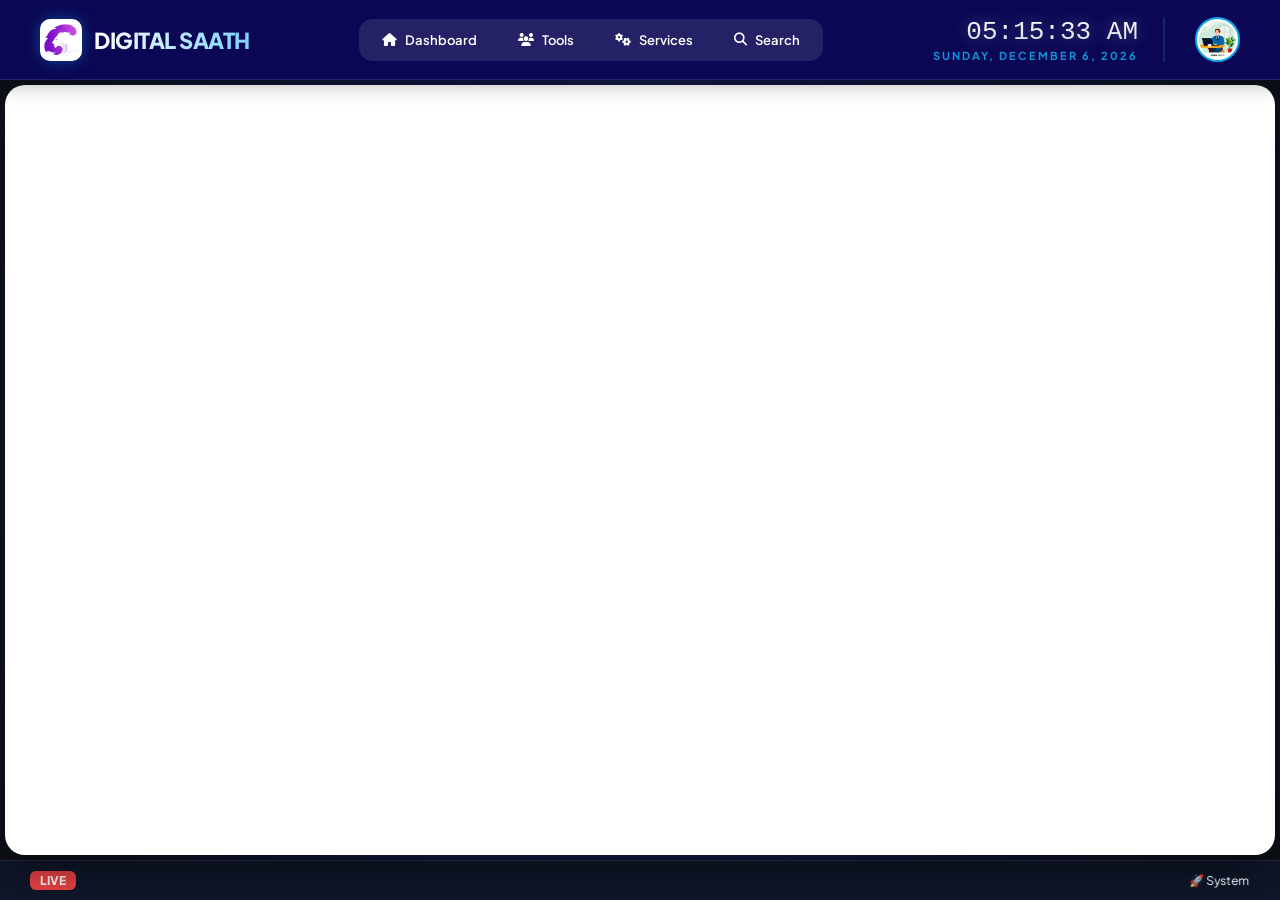
==== index.html @ 0b8f9e26 "Update index.html" ====
<!DOCTYPE html>
<html lang="en">
<head>
    <meta charset="UTF-8">
    <meta name="viewport" content="width=device-width, initial-scale=1.0">
    <title>Student Details</title>
    <link rel="icon" type="image/x-icon" href="inter net icon.png">
    <link href="https://fonts.googleapis.com/css2?family=Plus+Jakarta+Sans:wght@400;500;600;700;800&display=swap" rel="stylesheet">
    <link rel="stylesheet" href="https://cdnjs.cloudflare.com/ajax/libs/font-awesome/6.4.0/css/all.min.css">
    
    <style>
        :root {
            --p-blue: #0f172a;
            --accent: #0ea5e9;
            --glow: rgba(14, 165, 233, 0.4);
            --text-main: #f8fafc;
            --text-dim: #94a3b8;
            --glass-header: rgba(10, 5, 80, 0.9);
        }

        * { margin: 0; padding: 0; box-sizing: border-box; }

        body {
            font-family: 'Plus Jakarta Sans', sans-serif;
            background-color: #1a237e; 
            height: 100vh;
            display: flex;
            flex-direction: column;
            overflow: hidden;
            color: var(--text-main);
        }

        header {
            background: var(--glass-header);
            backdrop-filter: blur(15px);
            height: 80px;
            padding: 0 40px;
            display: flex;
            align-items: center;
            justify-content: space-between;
            border-bottom: 1px solid rgba(255, 255, 255, 0.1);
            z-index: 1000;
            box-shadow: 0 4px 20px rgba(0,0,0,0.3);
        }

        .brand { display: flex; align-items: center; gap: 12px; }

        .premium-logo {
            width: 42px;
            height: 42px;
            background: linear-gradient(135deg, var(--accent), #2563eb);
            border-radius: 12px;
            display: flex;
            align-items: center;
            justify-content: center;
            box-shadow: 0 0 15px var(--glow);
        }

        .brand-text {
            font-size: 22px;
            font-weight: 800;
            letter-spacing: -0.5px;
            background: linear-gradient(to right, #fff, #7dd3fc);
            -webkit-background-clip: text;
            -webkit-text-fill-color: transparent;
        }

        nav { 
            display: flex; 
            gap: 5px; 
            background: rgba(255, 255, 255, 0.1);
            padding: 5px;
            border-radius: 14px;
        }

        .nav-link {
            color: #ffffff;
            text-decoration: none;
            font-size: 13px;
            font-weight: 600;
            padding: 8px 18px;
            border-radius: 10px;
            transition: all 0.3s cubic-bezier(0.4, 0, 0.2, 1);
            display: flex;
            align-items: center;
            gap: 8px;
        }

        .nav-link:hover {
            background: white;
            color: #e607c8;
            box-shadow: 0 0 15px red;
            transform: translateY(-1px);
        }

        .nav-link.active {
            .nav-link.active {
    /* Premium Gradient Blue */
    background: linear-gradient(135deg, #00d2ff 0%, #3a7bd5 100%); 
    color: white !important;
    font-weight: 700;
    /* Soft Neon Glow */
    box-shadow: 0 4px 15px rgba(58, 123, 213, 0.4); 
    border: 1px solid rgba(255, 255, 255, 0.2);
}
        }

        .loader {
            position: absolute;
            top: 50%;
            left: 50%;
            transform: translate(-50%, -50%);
            color: #c46812;
            z-index: 1;
        }

        .header-right { display: flex; align-items: center; gap: 20px; }
        /* Container ko thoda clean aur spaced banayein */
.clock-container {
    text-align: right;
    padding-right: 25px;
    border-right: 2px solid rgba(14, 165, 233, 0.2); /* Soft Border */
    margin-right: 10px;
}

/* Clock styling - Bold aur Glowing */
#clock {
    background: linear-gradient(to bottom, #fff 0%, #cbd5e1 100%);
    -webkit-background-clip: text;
    -webkit-text-fill-color: transparent;
    font-family: 'Courier New', monospace; /* Digital look ke liye */
    font-size: 26px;
    filter: drop-shadow(0 0 8px rgba(255,255,255,0.3));
}

/* Date styling - Subtle aur Elegant */
#date {
    font-size: 11px;
    text-transform: uppercase;
    color: #0ea5e9; /* Sky Blue accent */
    font-weight: 700;
    letter-spacing: 2px;
    margin-top: 2px;
    display: block;
    opacity: 0.9;
}

        .avatar {
            width: 45px;
            height: 45px;
            border-radius: 50%;
            border: 2px solid var(--accent);
            padding: 2px;
            background: #fff;
        }

        .main-view {
            flex-grow: 1;
            padding: 5px;
            background: radial-gradient(circle at center, #1a237e 0%, #0d1117 100%);
        }

        .app-canvas {
            width: 100%;
            height: 100%;
            background: #ffffff;
            border-radius: 20px;
            overflow: hidden;
            position: relative;
            box-shadow: 0 20px 40px rgba(0,0,0,0.4);
            border: 1px solid rgba(255,255,255,0.1);
        }

        iframe {
            width: 100%;
            height: 100%;
            border: none;
            display: block;
            position: relative;
            z-index: 2;
        }

        .marquee-footer {
            background: #0f172a;
            height: 40px;
            display: flex;
            align-items: center;
            padding: 0 30px;
            font-size: 12px;
            border-top: 1px solid rgba(255,255,255,0.1);
        }

        .badge {
            background: #ef4444;
            color: white;
            padding: 2px 10px;
            border-radius: 6px;
            font-weight: 800;
            margin-right: 15px;
        }
    </style>
</head>
<body>

    <header>
        <div class="brand">
            <div class="premium-logo">
    <img src="Studio_Photo_31.8KB.png" 
         alt="Logo" 
         style="width: 100%; height: 100%; object-fit: contain; border-radius: 10px;">
</div>
            <span class="brand-text">DIGITAL SAATH</span>
        </div>

        <nav id="top-nav">
            <a href="#" class="nav-link active" onclick="setActive(this)"><i class="fa-solid fa-house"></i> Dashboard</a>
            <a href="photo.html" class="nav-link" onclick="setActive(this)"><i class="fa-solid fa-users"></i> Tools</a>
            <a href="#" class="nav-link" onclick="setActive(this)"><i class="fa-solid fa-gears"></i> Services</a>
            <a href="#" class="nav-link" onclick="setActive(this)"><i class="fa-solid fa-search"></i> Search</a>
        </nav>

        <div class="header-right">
            <div class="clock-container">
                <span id="clock">00:00:00 AM</span>
                <span id="date">-- -- ----</span>
            </div>
            <img src="Studio_Photo_113.0KB.png" class="avatar" alt="Admin">
        </div>
    </header>

    <main class="main-view">
        <div class="app-canvas">
            <div class="loader" id="main-loader">
                <i class="fa-solid fa-circle-notch fa-spin fa-3x"></i>
            </div>

            <iframe 
                src="https://script.google.com/macros/s/AKfycbx6YHJL6khiRjCv-KUsvOyw7RhgXpk-8hIzNs3aLLE8YgHrUOWZkH7Qsf-ZJFnTPZA2/exec"
                onload="hideLoader()">
            </iframe>
        </div>
    </main>

    <footer class="marquee-footer">
        <span class="badge">LIVE</span>
        <marquee scrollamount="5">🚀 System Optimization Complete | 🛡️ Secure Encrypted Tunnel Active | 📞 Support 24/7 Available</marquee>
    </footer>

    <script>
        // Loader ko chhupane ka function
        function hideLoader() {
            document.getElementById('main-loader').style.display = 'none';
        }

        function updateDisplay() {
            const now = new Date();
            document.getElementById('clock').textContent = now.toLocaleTimeString('en-US', { 
                hour: '2-digit', minute: '2-digit', second: '2-digit', hour12: true 
            });
            const options = { weekday: 'long', day: 'numeric', month: 'long', year: 'numeric' };
            document.getElementById('date').textContent = now.toLocaleDateString('en-US', options);
        }
        setInterval(updateDisplay, 1000);
        updateDisplay();

        function setActive(element) {
            document.querySelectorAll('.nav-link').forEach(link => link.classList.remove('active'));
            element.classList.add('active');
        }
    </script>
</body>
</html>
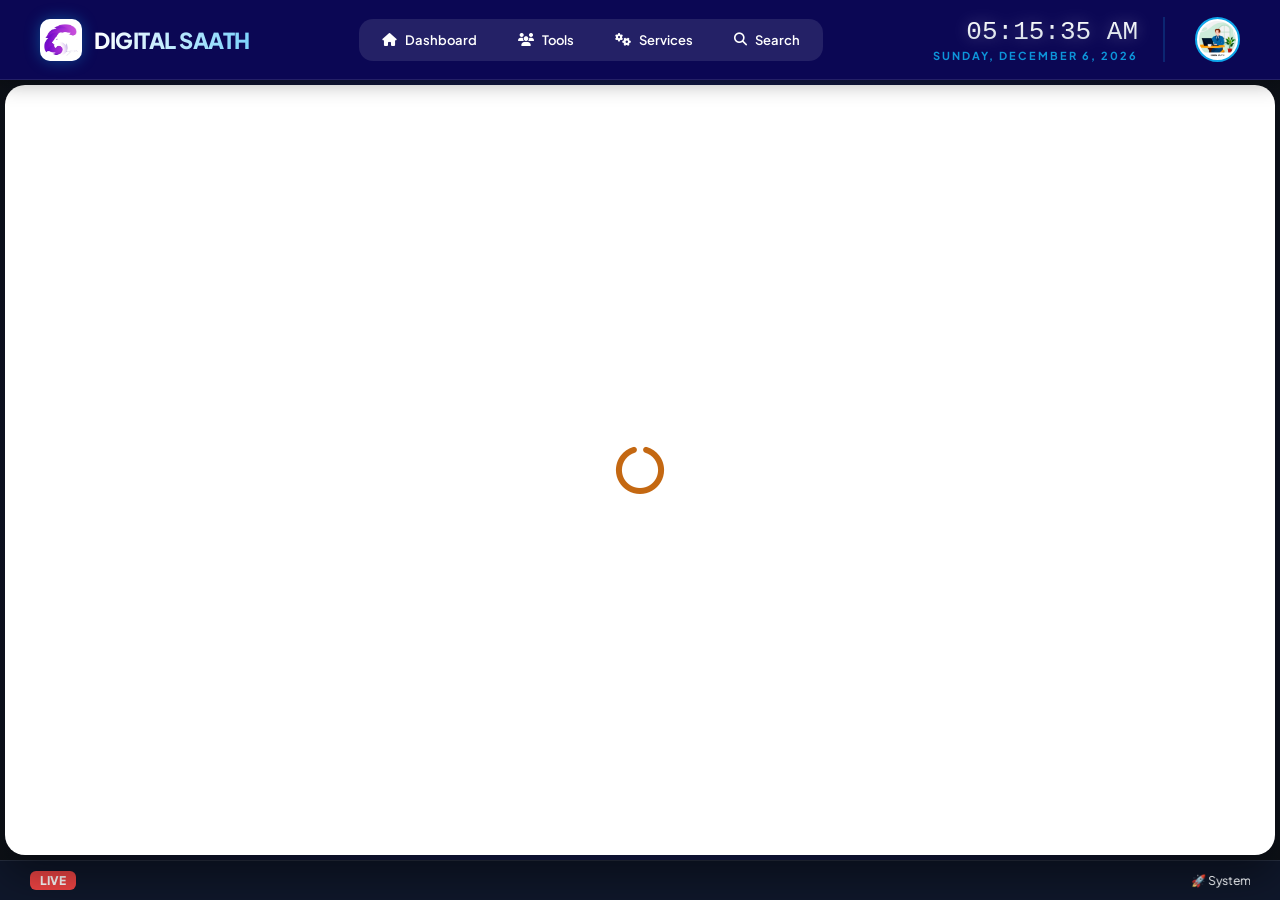
==== commit 357a52dc: "Update index.html" ====
--- a/index.html
+++ b/index.html
@@ -214,7 +214,7 @@
 
         <nav id="top-nav">
             <a href="#" class="nav-link active" onclick="setActive(this)"><i class="fa-solid fa-house"></i> Dashboard</a>
-            <a href="photo.html" class="nav-link" onclick="setActive(this)"><i class="fa-solid fa-users"></i> Tools</a>
+            <a href="photo.html" target="_blank" class="nav-link" onclick="setActive(this)"><i class="fa-solid fa-users"></i> Tools</a>
             <a href="#" class="nav-link" onclick="setActive(this)"><i class="fa-solid fa-gears"></i> Services</a>
             <a href="#" class="nav-link" onclick="setActive(this)"><i class="fa-solid fa-search"></i> Search</a>
         </nav>
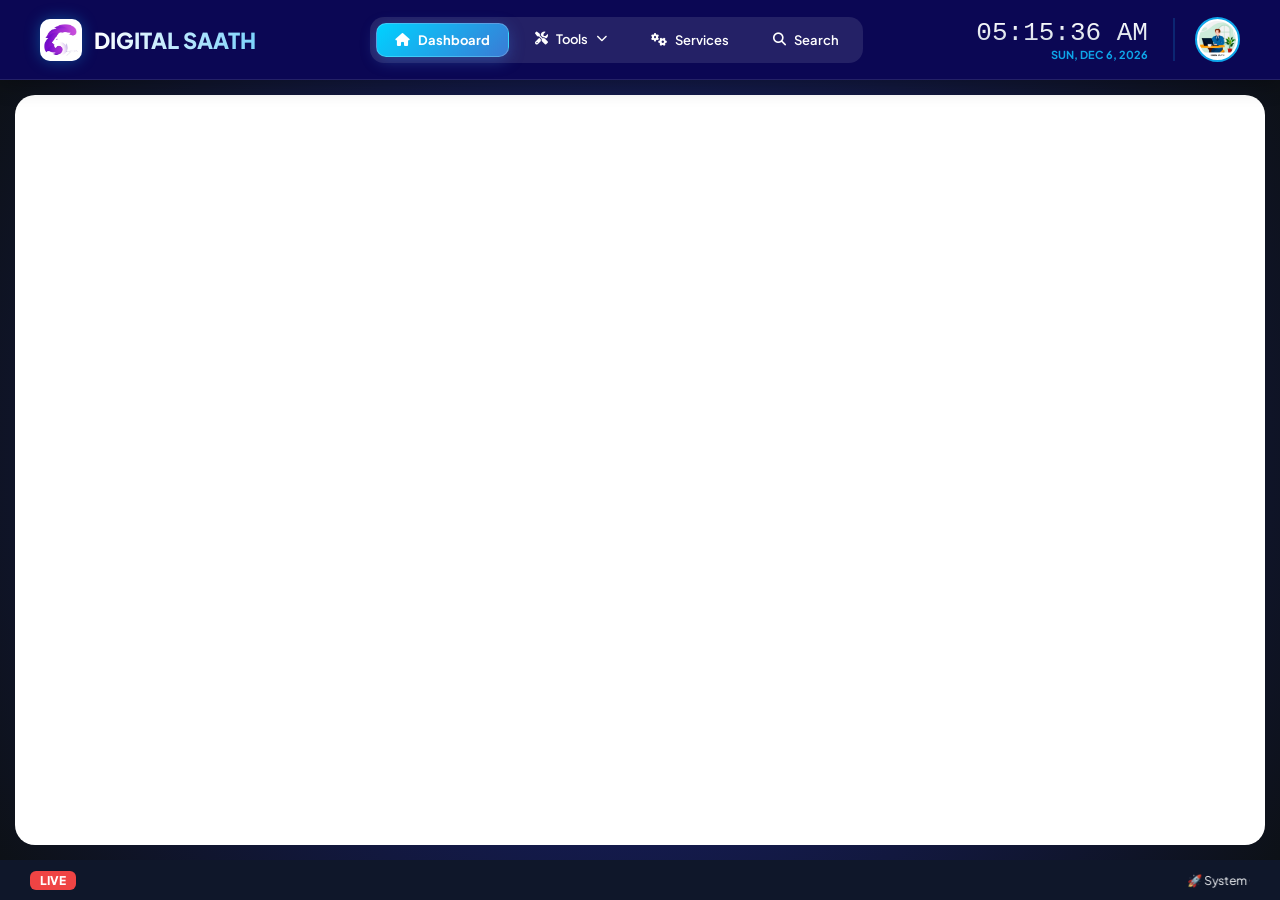
==== commit d7c4b993: "Update header navigation and dropdown styles Refactor header navigation and improve dropdown functio" ====
--- a/index.html
+++ b/index.html
@@ -43,23 +43,18 @@
             box-shadow: 0 4px 20px rgba(0,0,0,0.3);
         }
 
-        .brand { display: flex; align-items: center; gap: 12px; }
+        .brand { display: flex; align-items: center; gap: 12px; flex-shrink: 0; }
 
         .premium-logo {
-            width: 42px;
-            height: 42px;
+            width: 42px; height: 42px;
             background: linear-gradient(135deg, var(--accent), #2563eb);
             border-radius: 12px;
-            display: flex;
-            align-items: center;
-            justify-content: center;
+            display: flex; align-items: center; justify-content: center;
             box-shadow: 0 0 15px var(--glow);
         }
 
         .brand-text {
-            font-size: 22px;
-            font-weight: 800;
-            letter-spacing: -0.5px;
+            font-size: 22px; font-weight: 800;
             background: linear-gradient(to right, #fff, #7dd3fc);
             -webkit-background-clip: text;
             -webkit-text-fill-color: transparent;
@@ -67,9 +62,9 @@
 
         nav { 
             display: flex; 
-            gap: 5px; 
+            gap: 8px; 
             background: rgba(255, 255, 255, 0.1);
-            padding: 5px;
+            padding: 6px;
             border-radius: 14px;
         }
 
@@ -84,8 +79,11 @@
             display: flex;
             align-items: center;
             gap: 8px;
-        }
-
+            cursor: pointer;
+            white-space: nowrap;
+        }
+
+        /* AAPKA ORIGINAL HOVER STYLE */
         .nav-link:hover {
             background: white;
             color: #e607c8;
@@ -93,111 +91,101 @@
             transform: translateY(-1px);
         }
 
+        /* AAPKA ORIGINAL ACTIVE STYLE */
         .nav-link.active {
-            .nav-link.active {
-    /* Premium Gradient Blue */
-    background: linear-gradient(135deg, #00d2ff 0%, #3a7bd5 100%); 
-    color: white !important;
-    font-weight: 700;
-    /* Soft Neon Glow */
-    box-shadow: 0 4px 15px rgba(58, 123, 213, 0.4); 
-    border: 1px solid rgba(255, 255, 255, 0.2);
-}
-        }
-
-        .loader {
+            background: linear-gradient(135deg, #00d2ff 0%, #3a7bd5 100%); 
+            color: white !important;
+            font-weight: 700;
+            box-shadow: 0 4px 15px rgba(58, 123, 213, 0.4); 
+            border: 1px solid rgba(255, 255, 255, 0.2);
+        }
+
+        /* --- STABLE HOVER DROPDOWN --- */
+        .nav-item-dropdown {
+            position: relative;
+            display: inline-block;
+            padding-bottom: 15px; 
+            margin-bottom: -15px;
+        }
+
+        .premium-dropdown {
+            display: none; 
             position: absolute;
-            top: 50%;
-            left: 50%;
-            transform: translate(-50%, -50%);
-            color: #c46812;
-            z-index: 1;
-        }
-
-        .header-right { display: flex; align-items: center; gap: 20px; }
-        /* Container ko thoda clean aur spaced banayein */
-.clock-container {
-    text-align: right;
-    padding-right: 25px;
-    border-right: 2px solid rgba(14, 165, 233, 0.2); /* Soft Border */
-    margin-right: 10px;
-}
-
-/* Clock styling - Bold aur Glowing */
-#clock {
-    background: linear-gradient(to bottom, #fff 0%, #cbd5e1 100%);
-    -webkit-background-clip: text;
-    -webkit-text-fill-color: transparent;
-    font-family: 'Courier New', monospace; /* Digital look ke liye */
-    font-size: 26px;
-    filter: drop-shadow(0 0 8px rgba(255,255,255,0.3));
-}
-
-/* Date styling - Subtle aur Elegant */
-#date {
-    font-size: 11px;
-    text-transform: uppercase;
-    color: #0ea5e9; /* Sky Blue accent */
-    font-weight: 700;
-    letter-spacing: 2px;
-    margin-top: 2px;
-    display: block;
-    opacity: 0.9;
-}
-
-        .avatar {
-            width: 45px;
-            height: 45px;
-            border-radius: 50%;
-            border: 2px solid var(--accent);
-            padding: 2px;
-            background: #fff;
-        }
-
-        .main-view {
-            flex-grow: 1;
-            padding: 5px;
-            background: radial-gradient(circle at center, #1a237e 0%, #0d1117 100%);
-        }
-
-        .app-canvas {
-            width: 100%;
-            height: 100%;
-            background: #ffffff;
-            border-radius: 20px;
-            overflow: hidden;
-            position: relative;
-            box-shadow: 0 20px 40px rgba(0,0,0,0.4);
-            border: 1px solid rgba(255,255,255,0.1);
-        }
-
-        iframe {
-            width: 100%;
-            height: 100%;
-            border: none;
+            top: 85%;
+            left: 0;
+            background-color: #ffffff;
+            min-width: 200px;
+            border-radius: 12px;
+            box-shadow: 0 10px 25px rgba(0,0,0,0.3);
+            padding: 8px;
+            z-index: 1000;
+        }
+
+        .nav-item-dropdown:hover .premium-dropdown {
             display: block;
-            position: relative;
-            z-index: 2;
-        }
-
-        .marquee-footer {
-            background: #0f172a;
-            height: 40px;
-            display: flex;
-            align-items: center;
-            padding: 0 30px;
-            font-size: 12px;
-            border-top: 1px solid rgba(255,255,255,0.1);
-        }
-
-        .badge {
-            background: #ef4444;
-            color: white;
-            padding: 2px 10px;
-            border-radius: 6px;
-            font-weight: 800;
-            margin-right: 15px;
-        }
+            animation: slideDown 0.2s ease-out;
+        }
+
+        .nav-item-dropdown:hover .arrow-icon { transform: rotate(180deg); }
+
+        @keyframes slideDown {
+            from { opacity: 0; transform: translateY(-5px); }
+            to { opacity: 1; transform: translateY(0); }
+        }
+
+        .premium-dropdown a {
+            color: #333 !important;
+            padding: 10px 15px;
+            text-decoration: none;
+            display: flex; align-items: center; gap: 10px;
+            border-radius: 8px; font-size: 14px;
+        }
+
+        .premium-dropdown a:hover { background-color: #f4f7ff !important; color: #6366f1 !important; }
+
+        /* --- HEADER RIGHT --- */
+        .header-right { display: flex; align-items: center; gap: 20px; flex-shrink: 0; }
+        
+        .clock-container {
+            text-align: right;
+            padding-right: 25px;
+            border-right: 2px solid rgba(14, 165, 233, 0.2);
+        }
+
+        #clock {
+            background: linear-gradient(to bottom, #fff 0%, #cbd5e1 100%);
+            -webkit-background-clip: text;
+            -webkit-text-fill-color: transparent;
+            font-family: 'Courier New', monospace;
+            font-size: 26px;
+        }
+
+        #date {
+            font-size: 11px;
+            text-transform: uppercase;
+            color: #0ea5e9;
+            font-weight: 700;
+            display: block;
+        }
+
+        .avatar { width: 45px; height: 45px; border-radius: 50%; border: 2px solid var(--accent); padding: 2px; background: #fff; }
+
+        /* --- MOBILE RESPONSIVE (ONLY ADJUSTMENTS) --- */
+        @media (max-width: 1024px) {
+            header { padding: 0 15px; height: auto; min-height: 70px; flex-wrap: wrap; justify-content: center; gap: 10px; padding-bottom: 10px; }
+            .brand { order: 1; }
+            .header-right { order: 2; }
+            nav { order: 3; width: 100%; justify-content: center; overflow-x: auto; padding: 4px; }
+            .nav-link { padding: 6px 12px; font-size: 12px; }
+            #clock { font-size: 20px; }
+            .clock-container { padding-right: 10px; }
+        }
+
+        .main-view { flex-grow: 1; padding: 15px; background: radial-gradient(circle at center, #1a237e 0%, #0d1117 100%); }
+        .app-canvas { width: 100%; height: 100%; background: #ffffff; border-radius: 20px; overflow: hidden; position: relative; }
+        iframe { width: 100%; height: 100%; border: none; }
+        .marquee-footer { background: #0f172a; height: 40px; display: flex; align-items: center; padding: 0 30px; font-size: 12px; }
+        .badge { background: #ef4444; color: white; padding: 2px 10px; border-radius: 6px; font-weight: 800; margin-right: 15px; }
     </style>
 </head>
 <body>
@@ -205,16 +193,26 @@
     <header>
         <div class="brand">
             <div class="premium-logo">
-    <img src="Studio_Photo_31.8KB.png" 
-         alt="Logo" 
-         style="width: 100%; height: 100%; object-fit: contain; border-radius: 10px;">
-</div>
+                <img src="Studio_Photo_31.8KB.png" alt="Logo" style="width: 100%; height: 100%; object-fit: contain; border-radius: 10px;">
+            </div>
             <span class="brand-text">DIGITAL SAATH</span>
         </div>
 
         <nav id="top-nav">
             <a href="#" class="nav-link active" onclick="setActive(this)"><i class="fa-solid fa-house"></i> Dashboard</a>
-            <a href="photo.html" target="_blank" class="nav-link" onclick="setActive(this)"><i class="fa-solid fa-users"></i> Tools</a>
+            
+            <div class="nav-item-dropdown">
+                <div class="nav-link">
+                    <i class="fa-solid fa-screwdriver-wrench"></i> 
+                    <span>Tools</span>
+                    <i class="fa-solid fa-chevron-down arrow-icon" style="font-size: 0.7rem; transition: 0.3s;"></i>
+                </div> 
+                <div class="premium-dropdown">
+                    <a href="photo.html"><i class="fa-solid fa-user-plus"></i> Photos Crop</a>
+                    <a href="form.html"><i class="fa-solid fa-list-ul"></i> Declaration Form</a>
+                </div>
+            </div>
+
             <a href="#" class="nav-link" onclick="setActive(this)"><i class="fa-solid fa-gears"></i> Services</a>
             <a href="#" class="nav-link" onclick="setActive(this)"><i class="fa-solid fa-search"></i> Search</a>
         </nav>
@@ -230,14 +228,7 @@
 
     <main class="main-view">
         <div class="app-canvas">
-            <div class="loader" id="main-loader">
-                <i class="fa-solid fa-circle-notch fa-spin fa-3x"></i>
-            </div>
-
-            <iframe 
-                src="https://script.google.com/macros/s/AKfycbx6YHJL6khiRjCv-KUsvOyw7RhgXpk-8hIzNs3aLLE8YgHrUOWZkH7Qsf-ZJFnTPZA2/exec"
-                onload="hideLoader()">
-            </iframe>
+            <iframe src="https://script.google.com/macros/s/AKfycbyBBOPNJQrKzrTe0T8lE5GbRrH0VkuabGPzNjZOaLdQPv9bjvHa5JyM2B1kFFuTYz2g/exec"></iframe>
         </div>
     </main>
 
@@ -247,17 +238,10 @@
     </footer>
 
     <script>
-        // Loader ko chhupane ka function
-        function hideLoader() {
-            document.getElementById('main-loader').style.display = 'none';
-        }
-
         function updateDisplay() {
             const now = new Date();
-            document.getElementById('clock').textContent = now.toLocaleTimeString('en-US', { 
-                hour: '2-digit', minute: '2-digit', second: '2-digit', hour12: true 
-            });
-            const options = { weekday: 'long', day: 'numeric', month: 'long', year: 'numeric' };
+            document.getElementById('clock').textContent = now.toLocaleTimeString('en-US', { hour: '2-digit', minute: '2-digit', second: '2-digit', hour12: true });
+            const options = { weekday: 'short', day: 'numeric', month: 'short', year: 'numeric' };
             document.getElementById('date').textContent = now.toLocaleDateString('en-US', options);
         }
         setInterval(updateDisplay, 1000);
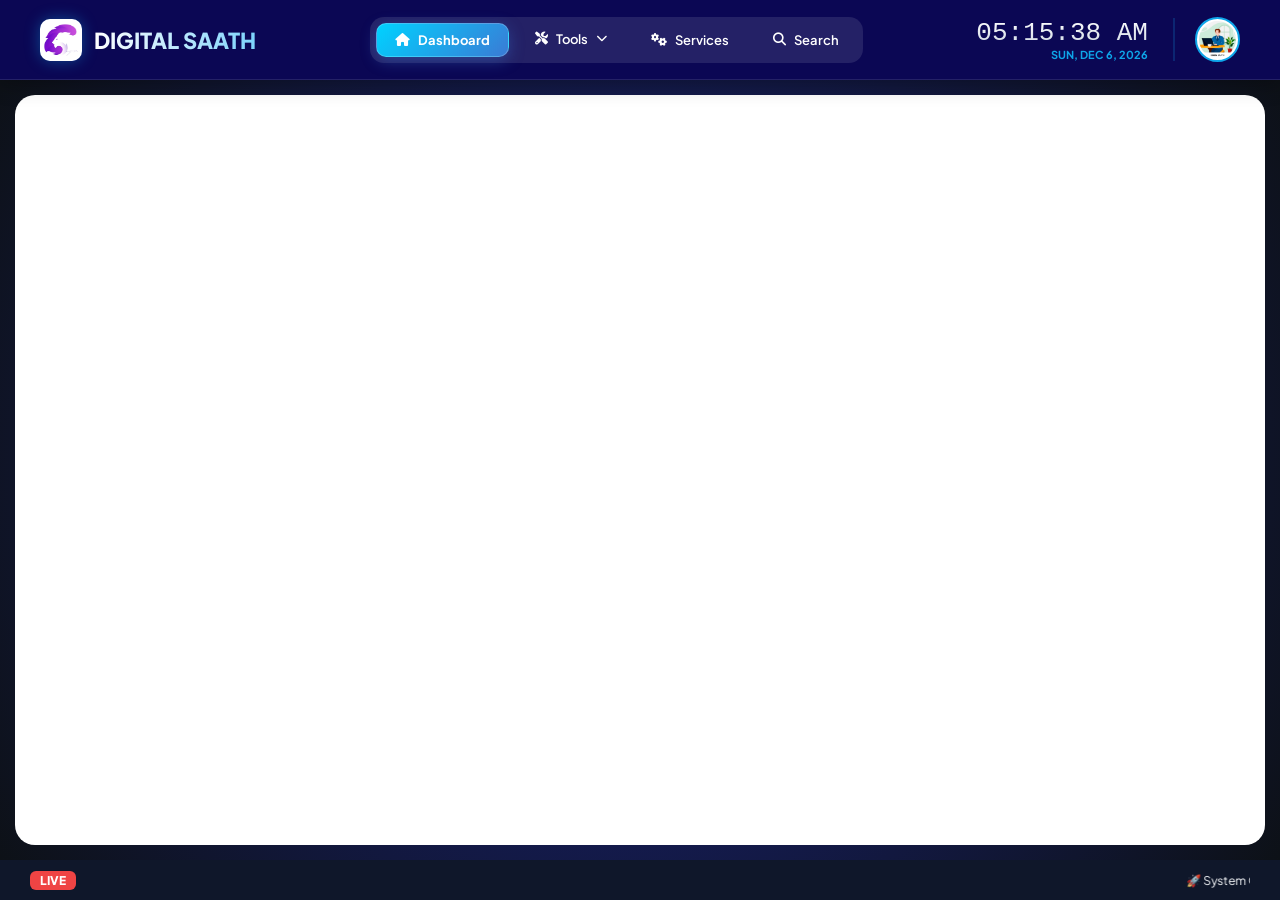
==== commit 0eb1290d: "Update index.html" ====
--- a/index.html
+++ b/index.html
@@ -208,7 +208,7 @@
                     <i class="fa-solid fa-chevron-down arrow-icon" style="font-size: 0.7rem; transition: 0.3s;"></i>
                 </div> 
                 <div class="premium-dropdown">
-                    <a href="photo.html"><i class="fa-solid fa-user-plus"></i> Photos Crop</a>
+                    <a href="photo.html" Target="Blank"><i class="fa-solid fa-user-plus"></i> Photos Crop</a>
                     <a href="form.html"><i class="fa-solid fa-list-ul"></i> Declaration Form</a>
                 </div>
             </div>
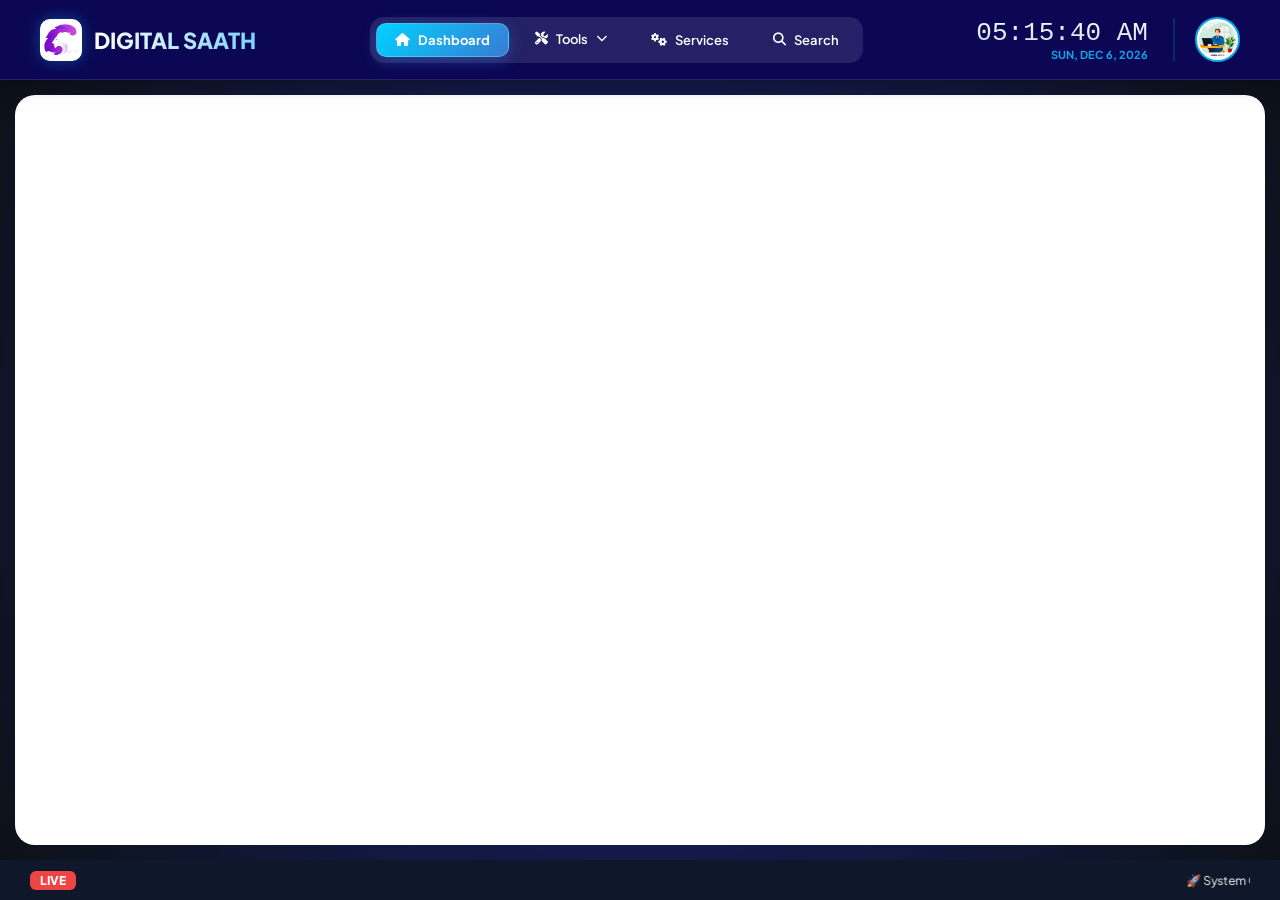
==== commit 47bebd1b: "Update index.html" ====
--- a/index.html
+++ b/index.html
@@ -208,8 +208,10 @@
                     <i class="fa-solid fa-chevron-down arrow-icon" style="font-size: 0.7rem; transition: 0.3s;"></i>
                 </div> 
                 <div class="premium-dropdown">
-                    <a href="photo.html" Target="Blank"><i class="fa-solid fa-user-plus"></i> Photos Crop</a>
-                    <a href="form.html"><i class="fa-solid fa-list-ul"></i> Declaration Form</a>
+                    <a href="photo.html" target="_blank" rel="noopener noreferrer">
+    <i class="fa-solid fa-user-plus"></i> Photos Crop
+</a>
+                    <a href="form.html" target="_blank" rel="noopener noreferrer"><i class="fa-solid fa-list-ul"></i> Declaration Form</a>
                 </div>
             </div>
 
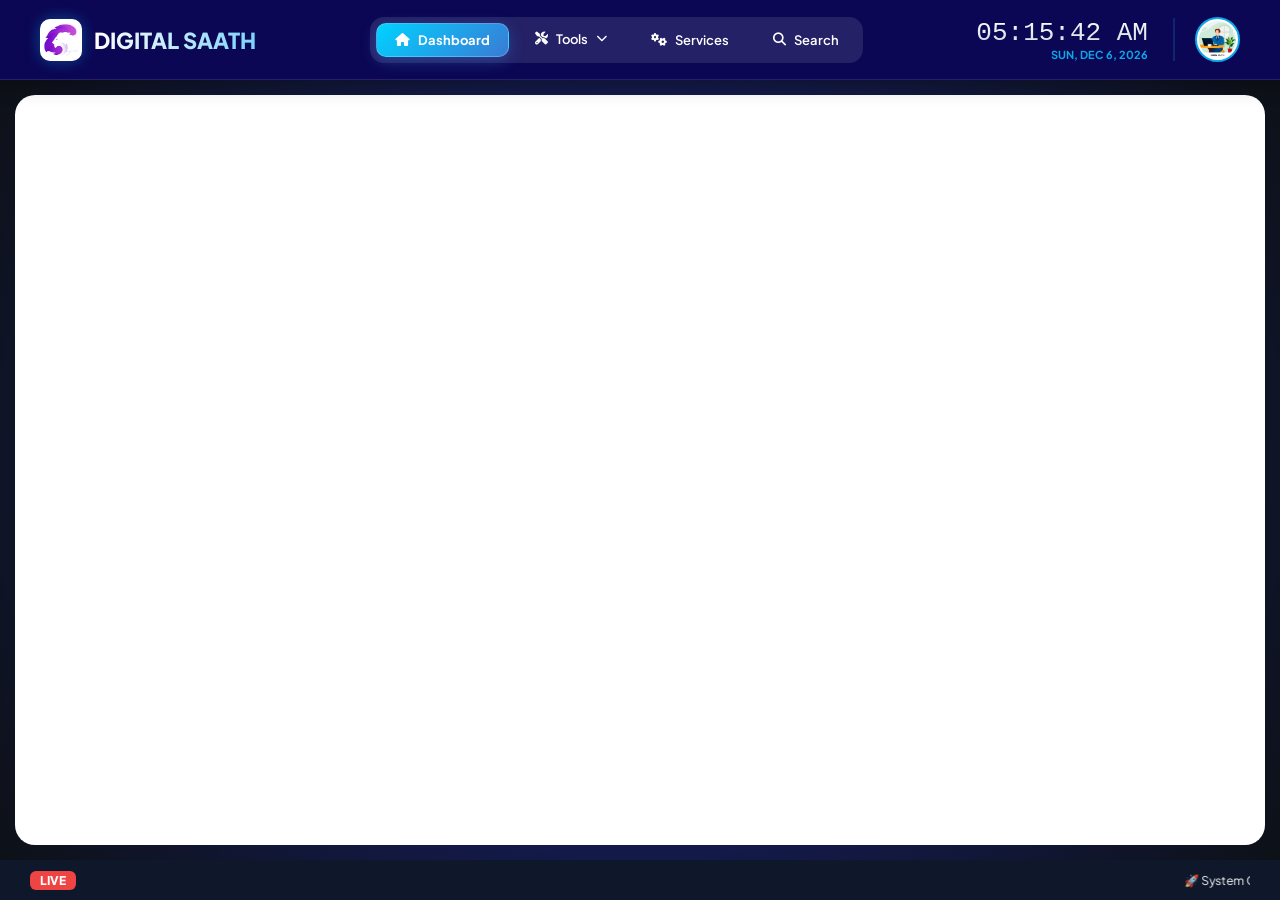
==== commit 1db26e07: "Update index.html" ====
--- a/index.html
+++ b/index.html
@@ -4,7 +4,7 @@
     <meta charset="UTF-8">
     <meta name="viewport" content="width=device-width, initial-scale=1.0">
     <title>Student Details</title>
-    <link rel="icon" type="image/x-icon" href="inter net icon.png">
+    <link rel="icon" type="image/x-icon" href="Web_Icon.png">
     <link href="https://fonts.googleapis.com/css2?family=Plus+Jakarta+Sans:wght@400;500;600;700;800&display=swap" rel="stylesheet">
     <link rel="stylesheet" href="https://cdnjs.cloudflare.com/ajax/libs/font-awesome/6.4.0/css/all.min.css">
     
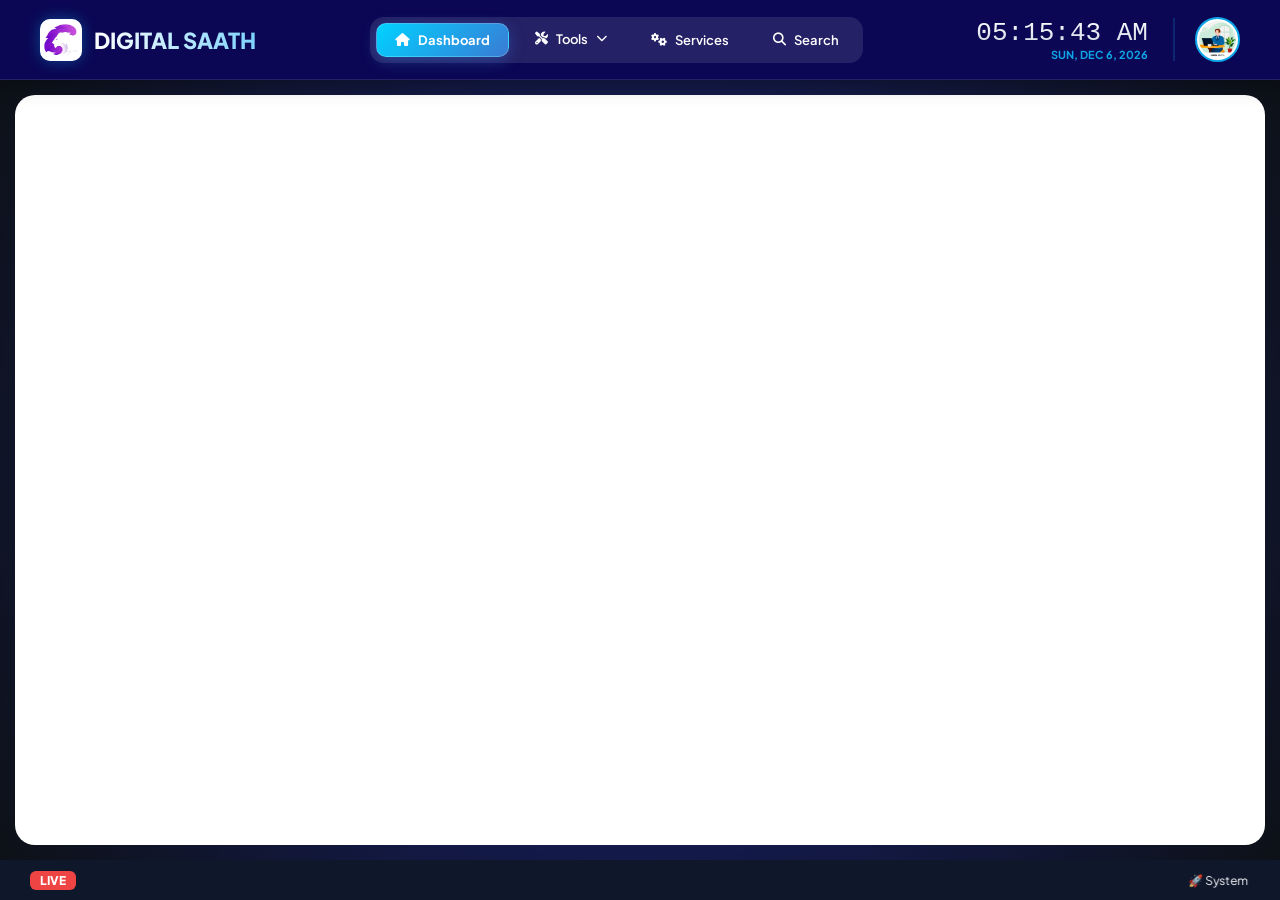
==== commit e3cd6328: "Update index.html" ====
--- a/index.html
+++ b/index.html
@@ -230,7 +230,7 @@
 
     <main class="main-view">
         <div class="app-canvas">
-            <iframe src="https://script.google.com/macros/s/AKfycbyBBOPNJQrKzrTe0T8lE5GbRrH0VkuabGPzNjZOaLdQPv9bjvHa5JyM2B1kFFuTYz2g/exec"></iframe>
+            <iframe src="https://script.google.com/macros/s/AKfycbz-o4ZklFKzXFdS1hLF8Zct8sK0vOI4VkUKocaiUOEk0iOJcd3EhUIhhUIvNntm3FPn/exec"></iframe>
         </div>
     </main>
 
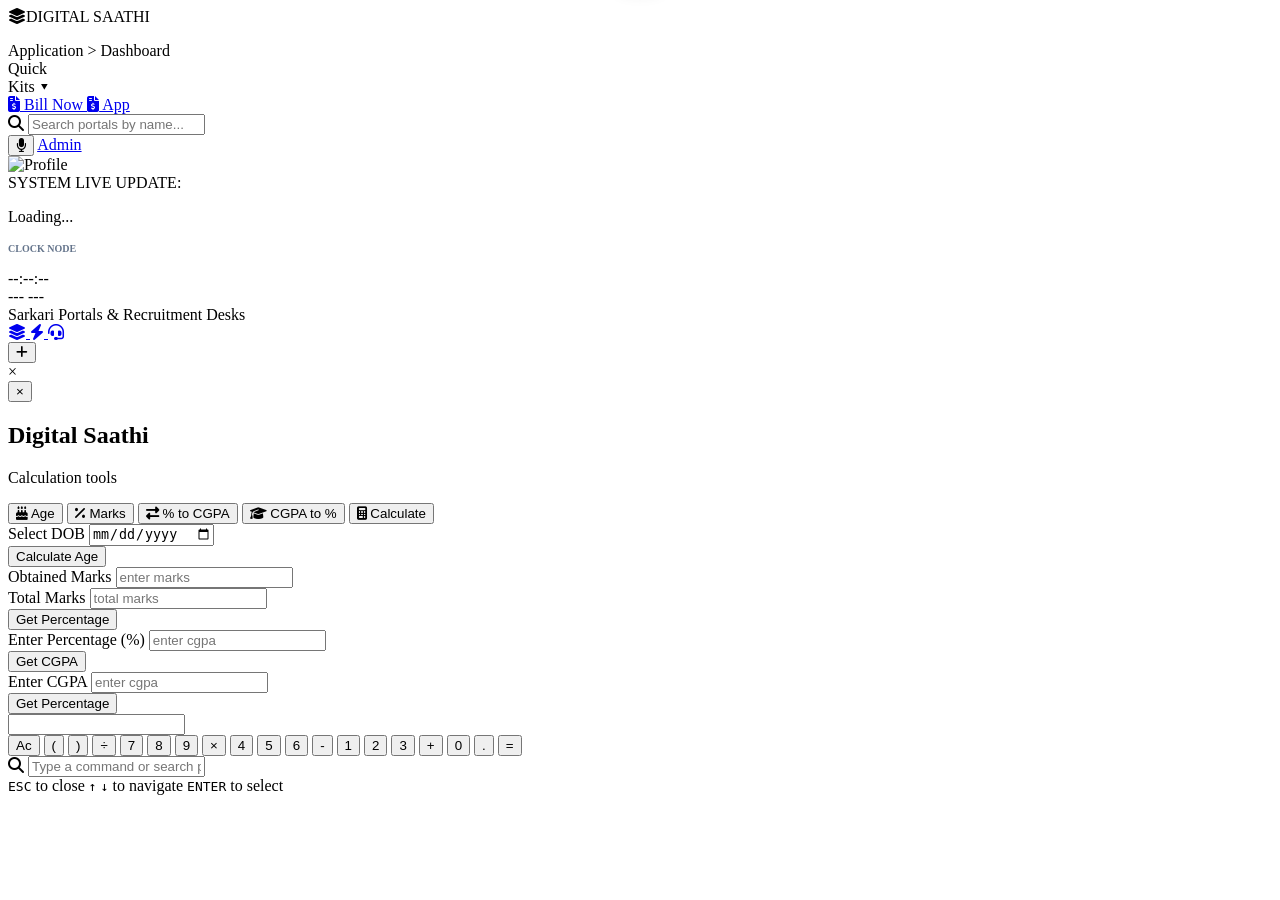
==== commit 82541f68: "Update index.html" ====
--- a/index.html
+++ b/index.html
@@ -1,258 +1,294 @@
 <!DOCTYPE html>
-<html lang="en">
+<html lang="hi">
 <head>
     <meta charset="UTF-8">
     <meta name="viewport" content="width=device-width, initial-scale=1.0">
-    <title>Student Details</title>
-    <link rel="icon" type="image/x-icon" href="Web_Icon.png">
-    <link href="https://fonts.googleapis.com/css2?family=Plus+Jakarta+Sans:wght@400;500;600;700;800&display=swap" rel="stylesheet">
-    <link rel="stylesheet" href="https://cdnjs.cloudflare.com/ajax/libs/font-awesome/6.4.0/css/all.min.css">
-    
-    <style>
-        :root {
-            --p-blue: #0f172a;
-            --accent: #0ea5e9;
-            --glow: rgba(14, 165, 233, 0.4);
-            --text-main: #f8fafc;
-            --text-dim: #94a3b8;
-            --glass-header: rgba(10, 5, 80, 0.9);
-        }
-
-        * { margin: 0; padding: 0; box-sizing: border-box; }
-
-        body {
-            font-family: 'Plus Jakarta Sans', sans-serif;
-            background-color: #1a237e; 
-            height: 100vh;
-            display: flex;
-            flex-direction: column;
-            overflow: hidden;
-            color: var(--text-main);
-        }
-
-        header {
-            background: var(--glass-header);
-            backdrop-filter: blur(15px);
-            height: 80px;
-            padding: 0 40px;
-            display: flex;
-            align-items: center;
-            justify-content: space-between;
-            border-bottom: 1px solid rgba(255, 255, 255, 0.1);
-            z-index: 1000;
-            box-shadow: 0 4px 20px rgba(0,0,0,0.3);
-        }
-
-        .brand { display: flex; align-items: center; gap: 12px; flex-shrink: 0; }
-
-        .premium-logo {
-            width: 42px; height: 42px;
-            background: linear-gradient(135deg, var(--accent), #2563eb);
-            border-radius: 12px;
-            display: flex; align-items: center; justify-content: center;
-            box-shadow: 0 0 15px var(--glow);
-        }
-
-        .brand-text {
-            font-size: 22px; font-weight: 800;
-            background: linear-gradient(to right, #fff, #7dd3fc);
-            -webkit-background-clip: text;
-            -webkit-text-fill-color: transparent;
-        }
-
-        nav { 
-            display: flex; 
-            gap: 8px; 
-            background: rgba(255, 255, 255, 0.1);
-            padding: 6px;
-            border-radius: 14px;
-        }
-
-        .nav-link {
-            color: #ffffff;
-            text-decoration: none;
-            font-size: 13px;
-            font-weight: 600;
-            padding: 8px 18px;
-            border-radius: 10px;
-            transition: all 0.3s cubic-bezier(0.4, 0, 0.2, 1);
-            display: flex;
-            align-items: center;
-            gap: 8px;
-            cursor: pointer;
-            white-space: nowrap;
-        }
-
-        /* AAPKA ORIGINAL HOVER STYLE */
-        .nav-link:hover {
-            background: white;
-            color: #e607c8;
-            box-shadow: 0 0 15px red;
-            transform: translateY(-1px);
-        }
-
-        /* AAPKA ORIGINAL ACTIVE STYLE */
-        .nav-link.active {
-            background: linear-gradient(135deg, #00d2ff 0%, #3a7bd5 100%); 
-            color: white !important;
-            font-weight: 700;
-            box-shadow: 0 4px 15px rgba(58, 123, 213, 0.4); 
-            border: 1px solid rgba(255, 255, 255, 0.2);
-        }
-
-        /* --- STABLE HOVER DROPDOWN --- */
-        .nav-item-dropdown {
-            position: relative;
-            display: inline-block;
-            padding-bottom: 15px; 
-            margin-bottom: -15px;
-        }
-
-        .premium-dropdown {
-            display: none; 
-            position: absolute;
-            top: 85%;
-            left: 0;
-            background-color: #ffffff;
-            min-width: 200px;
-            border-radius: 12px;
-            box-shadow: 0 10px 25px rgba(0,0,0,0.3);
-            padding: 8px;
-            z-index: 1000;
-        }
-
-        .nav-item-dropdown:hover .premium-dropdown {
-            display: block;
-            animation: slideDown 0.2s ease-out;
-        }
-
-        .nav-item-dropdown:hover .arrow-icon { transform: rotate(180deg); }
-
-        @keyframes slideDown {
-            from { opacity: 0; transform: translateY(-5px); }
-            to { opacity: 1; transform: translateY(0); }
-        }
-
-        .premium-dropdown a {
-            color: #333 !important;
-            padding: 10px 15px;
-            text-decoration: none;
-            display: flex; align-items: center; gap: 10px;
-            border-radius: 8px; font-size: 14px;
-        }
-
-        .premium-dropdown a:hover { background-color: #f4f7ff !important; color: #6366f1 !important; }
-
-        /* --- HEADER RIGHT --- */
-        .header-right { display: flex; align-items: center; gap: 20px; flex-shrink: 0; }
-        
-        .clock-container {
-            text-align: right;
-            padding-right: 25px;
-            border-right: 2px solid rgba(14, 165, 233, 0.2);
-        }
-
-        #clock {
-            background: linear-gradient(to bottom, #fff 0%, #cbd5e1 100%);
-            -webkit-background-clip: text;
-            -webkit-text-fill-color: transparent;
-            font-family: 'Courier New', monospace;
-            font-size: 26px;
-        }
-
-        #date {
-            font-size: 11px;
-            text-transform: uppercase;
-            color: #0ea5e9;
-            font-weight: 700;
-            display: block;
-        }
-
-        .avatar { width: 45px; height: 45px; border-radius: 50%; border: 2px solid var(--accent); padding: 2px; background: #fff; }
-
-        /* --- MOBILE RESPONSIVE (ONLY ADJUSTMENTS) --- */
-        @media (max-width: 1024px) {
-            header { padding: 0 15px; height: auto; min-height: 70px; flex-wrap: wrap; justify-content: center; gap: 10px; padding-bottom: 10px; }
-            .brand { order: 1; }
-            .header-right { order: 2; }
-            nav { order: 3; width: 100%; justify-content: center; overflow-x: auto; padding: 4px; }
-            .nav-link { padding: 6px 12px; font-size: 12px; }
-            #clock { font-size: 20px; }
-            .clock-container { padding-right: 10px; }
-        }
-
-        .main-view { flex-grow: 1; padding: 15px; background: radial-gradient(circle at center, #1a237e 0%, #0d1117 100%); }
-        .app-canvas { width: 100%; height: 100%; background: #ffffff; border-radius: 20px; overflow: hidden; position: relative; }
-        iframe { width: 100%; height: 100%; border: none; }
-        .marquee-footer { background: #0f172a; height: 40px; display: flex; align-items: center; padding: 0 30px; font-size: 12px; }
-        .badge { background: #ef4444; color: white; padding: 2px 10px; border-radius: 6px; font-weight: 800; margin-right: 15px; }
-    </style>
+    <title>Digital Saathi</title>
+    <link rel="manifest" href="manifest.json">
+    <meta name="theme-color" content="#4f46e5">
+
+    <link rel="icon" type="image/png" href="Web_Icon.png">
+    <link href="https://fonts.googleapis.com/css2?family=Poppins:wght@400;500;600;700&display=swap" rel="stylesheet">
+    <link rel="stylesheet" href="https://cdnjs.cloudflare.com/ajax/libs/font-awesome/6.5.1/css/all.min.css">
+
+    <script src="https://www.gstatic.com/firebasejs/9.22.0/firebase-app-compat.js"></script>
+    <script src="https://www.gstatic.com/firebasejs/9.22.0/firebase-firestore-compat.js"></script>
+    <script src="https://www.gstatic.com/firebasejs/9.22.0/firebase-analytics-compat.js"></script>
+
+    <script>
+      const firebaseConfig = {
+        apiKey: "AIzaSyBWyMJvt0OpejwkFEstI_NQToHmMBGwkbE",
+        authDomain: "agency-136b6.firebaseapp.com",
+        databaseURL: "https://agency-136b6-default-rtdb.firebaseio.com",
+        projectId: "agency-136b6",
+        storageBucket: "agency-136b6.firebasestorage.app",
+        messagingSenderId: "503663950718",
+        appId: "1:503663950718:web:8a30b18039c279ffac112f",
+        measurementId: "G-1K7QHDXKQ2"
+      };
+
+      firebase.initializeApp(firebaseConfig);
+      const db = firebase.firestore(); 
+      window.db = db;
+    </script>
+    <link rel="stylesheet" href="index.css">
+    <link rel="stylesheet" href="them.css">
+    <link rel="stylesheet" href="mobdigitalsaathi.css">
 </head>
 <body>
-
-    <header>
-        <div class="brand">
-            <div class="premium-logo">
-                <img src="Studio_Photo_31.8KB.png" alt="Logo" style="width: 100%; height: 100%; object-fit: contain; border-radius: 10px;">
-            </div>
-            <span class="brand-text">DIGITAL SAATH</span>
-        </div>
-
-        <nav id="top-nav">
-            <a href="#" class="nav-link active" onclick="setActive(this)"><i class="fa-solid fa-house"></i> Dashboard</a>
+    <!-- Pull-to-Refresh Indicator -->
+    <div id="ptr-indicator" style="position:fixed; top:-50px; left:50%; transform:translateX(-50%); z-index:9999; transition:0.3s; background:#fff; padding:10px 20px; border-radius:50px; box-shadow:0 5px 15px rgba(0,0,0,0.1);">
+        <i class="fas fa-sync" id="refreshIcon"></i>
+    </div>
+
+    <aside class="sidebar">
+        <div class="sidebar-logo"><i class="fas fa-layer-group"></i>DIGITAL SAATHI</div>
+        <ul class="menu-list" id="masterLiveSidebarMenu"></ul>
+    </aside>
+
+    <main class="main-content">
+        <nav class="top-navbar">
+            <div class="bread-crumb">Application &gt; <span id="breadCrumbStatus">Dashboard</span></div>
             
-            <div class="nav-item-dropdown">
-                <div class="nav-link">
-                    <i class="fa-solid fa-screwdriver-wrench"></i> 
-                    <span>Tools</span>
-                    <i class="fa-solid fa-chevron-down arrow-icon" style="font-size: 0.7rem; transition: 0.3s;"></i>
-                </div> 
-                <div class="premium-dropdown">
-                    <a href="photo.html" target="_blank" rel="noopener noreferrer">
-    <i class="fa-solid fa-user-plus"></i> Photos Crop
-</a>
-                    <a href="form.html" target="_blank" rel="noopener noreferrer"><i class="fa-solid fa-list-ul"></i> Declaration Form</a>
-                </div>
-            </div>
-
-            <a href="#" class="nav-link" onclick="setActive(this)"><i class="fa-solid fa-gears"></i> Services</a>
-            <a href="#" class="nav-link" onclick="setActive(this)"><i class="fa-solid fa-search"></i> Search</a>
+            <div class="tab-container">
+                <div class="tab-item" onclick="window.open('Saathi.html', '_blank')">Quick</div>
+                
+                <div class="tab-wrapper">
+                    <div class="tab-item dropdown-trigger" onclick="togglePremiumDropdown('my-dropdown', event)">
+                        Kits <span class="arrow">▾</span>
+                    </div>
+                    <div id="my-dropdown" class="dropdown-content">
+                        <a href="Quick.html" class="icon-btn">
+                            <i class="fa-solid fa-file-invoice-dollar"></i> Bill Now
+                        </a>
+                        <a href="mobile.html" class="icon-btn">
+                            <i class="fa-solid fa-file-invoice-dollar"></i> App
+                        </a>
+                    </div>
+                </div>
+                
+            </div>
+
+            <div class="header-actions">
+               <div class="search-box-wrap">
+    <!-- Left side purana icon -->
+    <i class="fas fa-search search-left-icon"></i>
+    <!-- Input Field -->
+    <input type="text" id="toolSearchField" placeholder="Search portals by name...">
+</div>
+ <!-- Right side Microphone Button -->
+    <button type="button" id="micSearchBtn" class="mic-icon-btn" title="Search by Voice" onclick="startVoiceSearch()">
+        <i class="fas fa-microphone"></i>
+    </button>
+                <!-- Fixed Admin Button (Removed broken i tag) -->
+                <a href="admin.html" class="btn-admin-route" target="_blank"> Admin</a>
+            </div>
+
+            <!-- Sahi HTML comment syntax -->
+            <!-- ye hai profile ka html -->
+            <div class="ds-avatar-wrapper" onclick="window.location.href='profile.html'" style="cursor: pointer;">
+              <img src="" id="dsUserAvatar" class="ds-premium-avatar" alt="Profile">
+           </div>
         </nav>
 
-        <div class="header-right">
-            <div class="clock-container">
-                <span id="clock">00:00:00 AM</span>
-                <span id="date">-- -- ----</span>
-            </div>
-            <img src="Studio_Photo_113.0KB.png" class="avatar" alt="Admin">
-        </div>
-    </header>
-
-    <main class="main-view">
         <div class="app-canvas">
-            <iframe src="https://script.google.com/macros/s/AKfycbz-o4ZklFKzXFdS1hLF8Zct8sK0vOI4VkUKocaiUOEk0iOJcd3EhUIhhUIvNntm3FPn/exec"></iframe>
+            <div class="info-grid-row">
+                <div class="premium-notice-hub-box">
+                    <div class="live-pulse-container">
+                        <div class="live-pulse-dot"></div>
+                        <div class="live-pulse-ring"></div>
+                    </div>
+                    <div class="notice-text-details">
+                        <span class="static-label">SYSTEM LIVE UPDATE:</span>
+                        <div class="scrolling-text-wrapper">
+                            <p id="liveNoticeBoardHeadlineText">Loading...</p>
+                        </div>
+                    </div>
+                </div>
+
+                <div class="premium-status-indicator">
+                    <div>
+                        <h5 style="font-weight: 700; color:#64748b; font-size:10px; text-transform:uppercase;">Clock Node</h5>
+                    </div>
+                    <div class="premium-clock">
+                        <div class="time" id="digital-clock">--:--:--</div>
+                        <div class="date" id="date-text">--- ---</div>
+                    </div>
+                </div>
+            </div>
+
+        <!-- Sarkari Portals & Recruitment Desks ke upar ye section add karein -->
+            <!-- Recent Portals Section -->
+<div id="recentSectionWrapper" style="margin-bottom: 25px; display: none;">
+    <div class="tools-section-heading" style="border-left-color: #10b981; margin-bottom: 15px;">
+        <i class="fas fa-history" style="margin-right: 8px; color: #10b981;"></i> Recent Used Portals
+    </div>
+    <div class="services-grid-container" id="recentPortalsGrid" style="grid-template-columns: repeat(auto-fill, minmax(280px, 1fr)); gap: 15px;">
+        <!-- Recent cards yahan dynamically inject honge -->
+    </div>
+</div>
+
+            <div class="tools-section-heading" id="gridSectionTitle">Sarkari Portals & Recruitment Desks</div>
+                
+
+
+            <div class="services-grid-container" id="toolsDisplayGrid">
+                <div id="noResultsMessage" style="display: none;">
+                    <i class="fas fa-search-minus" style="font-size: 32px; color: #4f46e5; margin-bottom: 12px; display: block;"></i>
+                    <p style="color: #64748b; font-weight: 500; margin-bottom: 20px;">Koi active card nahi mila!</p>
+                    <button class="show-all-btn" onclick="resetSearch()">
+                        <i class="fas fa-redo"></i> Show All Portals
+                    </button>
+                </div>
+            </div>
+             
+            <button class="mobile-menu-btn" onclick="document.querySelector('.sidebar').classList.toggle('active')" 
+                    style="display: none; background: none; border: none; font-size: 20px; position: absolute; top: 20px; left: 20px; z-index: 1001;">
+                <i class="fas fa-bars"></i>
+            </button>       
+            
+            <!-- Fixed Bottom-Right Floating Action Button Wrapper -->
+            <div class="supreme-fab-wrapper" id="supremeFabWrapper">
+                <div class="supreme-fab-menu">
+                    <a href="#" class="supreme-sub-fab" onclick="openSupremeHubModal(); closeSupremeFab(); return false;" title="Supreme Utility Hub">
+                        <i class="fas fa-layer-group"></i>
+                    </a>
+                    <a href="#" class="supreme-sub-fab" onclick="alert('Quick Tool 2'); closeSupremeFab(); return false;" title="Quick Tool">
+                        <i class="fas fa-bolt"></i>
+                    </a>
+                    <a href="#" class="supreme-sub-fab" onclick="alert('Quick Tool 3'); closeSupremeFab(); return false;" title="Support">
+                        <i class="fas fa-headset"></i>
+                    </a>
+                </div>
+                <button class="supreme-main-fab" onclick="toggleSupremeFab(event)" title="Open Menu">
+                    <i class="fas fa-plus" id="supremeFabIcon"></i>
+                </button>
+            </div>
+
+            <div id="calcModal" class="modal">
+                <div class="modal-content">
+                    <span class="close" onclick="closeModal()">&times;</span>
+                    <div id="modalBody"></div>
+                </div>
+            </div>
         </div>
     </main>
 
-    <footer class="marquee-footer">
-        <span class="badge">LIVE</span>
-        <marquee scrollamount="5">🚀 System Optimization Complete | 🛡️ Secure Encrypted Tunnel Active | 📞 Support 24/7 Available</marquee>
-    </footer>
-
-    <script>
-        function updateDisplay() {
-            const now = new Date();
-            document.getElementById('clock').textContent = now.toLocaleTimeString('en-US', { hour: '2-digit', minute: '2-digit', second: '2-digit', hour12: true });
-            const options = { weekday: 'short', day: 'numeric', month: 'short', year: 'numeric' };
-            document.getElementById('date').textContent = now.toLocaleDateString('en-US', options);
-        }
-        setInterval(updateDisplay, 1000);
-        updateDisplay();
-
-        function setActive(element) {
-            document.querySelectorAll('.nav-link').forEach(link => link.classList.remove('active'));
-            element.classList.add('active');
-        }
-    </script>
+    <!-- #reusableModal ko ab yahan <main> ke bahar body ke andar rakh diya gaya hai taaki blur effect se ye bach sake -->
+    <div id="reusableModal" class="premium-modal" style="display: none;">
+        <div class="premium-modal-content">
+            <button id="closeModalBtn" class="close-icon-btn">
+                <svg width="24" height="24" viewBox="0 0 24 24" fill="none" stroke="currentColor" stroke-width="2.5" stroke-linecap="round" stroke-linejoin="round">
+                    <line x1="18" y1="6" x2="6" y2="18"></line>
+                    <line x1="6" y1="6" x2="18" y2="18"></line>
+                </svg>
+            </button>
+            <h2 id="popupTitle" style="margin-bottom: 20px;">Service Details</h2>
+            <div id="popupLinks" class="link-grid"></div>
+        </div>
+    </div>
+
+    <!-- Unified Multi-Tab Modal -->
+    <div id="supremeHubModal" class="hub-modal-overlay">
+        <div class="hub-modal-card">
+            <button class="hub-close-btn" onclick="closeSupremeHubModal()">&times;</button>
+            <div class="hub-modal-header">
+                <h2>Digital Saathi</h2>
+                <p>Calculation tools</p>
+            </div>
+            <div class="hub-tabs-row">
+                <button class="hub-tab-btn active" onclick="switchHubTab(event, 'ageTab')"><i class="fas fa-birthday-cake"></i> Age</button>
+                <button class="hub-tab-btn" onclick="switchHubTab(event, 'marksTab')"><i class="fas fa-percent"></i> Marks</button>
+                <button class="hub-tab-btn" onclick="switchHubTab(event, 'pToC')"><i class="fas fa-exchange-alt"></i> % to CGPA</button>
+                <button class="hub-tab-btn" onclick="switchHubTab(event, 'cToP')"><i class="fas fa-graduation-cap"></i> CGPA to %</button>
+                <button class="hub-tab-btn" onclick="switchHubTab(event, 'calcTab')"><i class="fas fa-calculator"></i> Calculate</button>
+            </div>
+            <div class="hub-tab-body">
+                <div id="ageTab" class="hub-tab-pane active">
+                    <div class="hub-input-group">
+                        <label>Select DOB</label>
+                        <input type="date" id="hubDobInput">
+                    </div>
+                    <button class="hub-action-btn" onclick="calculateHubAge()">Calculate Age</button>
+                    <div id="hubAgeResult" class="hub-result-box" style="display:none;"></div>
+                </div>
+                <div id="marksTab" class="hub-tab-pane">
+                    <div class="hub-input-group">
+                        <label>Obtained Marks</label>
+                        <input type="number" id="hubObtained" placeholder="enter marks">
+                    </div>
+                    <div class="hub-input-group">
+                        <label>Total Marks</label>
+                        <input type="number" id="hubTotal" placeholder="total marks">
+                    </div>
+                    <button class="hub-action-btn" onclick="calculateHubMarks()">Get Percentage</button>
+                    <div id="hubMarksResult" class="hub-result-box" style="display:none;"></div>
+                </div>
+                <div id="pToC" class="hub-tab-pane">
+                    <div class="hub-input-group">
+                        <label>Enter Percentage (%)</label>
+                        <input type="number" id="hubPerInput" step="0.01" placeholder="enter cgpa">
+                    </div>
+                    <button class="hub-action-btn" onclick="calculateHubPerToCgpa()">Get CGPA</button>
+                    <div id="hubPerToCgpaResult" class="hub-result-box" style="display:none;"></div>
+                </div>
+                <div id="cToP" class="hub-tab-pane">
+                    <div class="hub-input-group">
+                        <label>Enter CGPA</label>
+                        <input type="number" id="hubCgpaInput" step="0.01" placeholder="enter cgpa">
+                    </div>
+                    <button class="hub-action-btn" onclick="calculateHubCgpaToPer()">Get Percentage</button>
+                    <div id="hubCgpaToPerResult" class="hub-result-box" style="display:none;"></div>
+                </div>
+                <div id="calcTab" class="hub-tab-pane">
+                    <input type="text" id="hubCalcScreen" readonly class="hub-calc-screen">
+                    <div class="hub-calc-grid">
+                        <button onclick="hubClear()" class="h-btn ac">Ac</button>
+                        <button onclick="hubAppend('(')" class="h-btn op">(</button>
+                        <button onclick="hubAppend(')')" class="h-btn op">)</button>
+                        <button onclick="hubAppend('/')" class="h-btn op">÷</button>
+                        <button onclick="hubAppend('7')" class="h-btn">7</button>
+                        <button onclick="hubAppend('8')" class="h-btn">8</button>
+                        <button onclick="hubAppend('9')" class="h-btn">9</button>
+                        <button onclick="hubAppend('*')" class="h-btn op">×</button>
+                        <button onclick="hubAppend('4')" class="h-btn">4</button>
+                        <button onclick="hubAppend('5')" class="h-btn">5</button>
+                        <button onclick="hubAppend('6')" class="h-btn">6</button>
+                        <button onclick="hubAppend('-')" class="h-btn op">-</button>
+                        <button onclick="hubAppend('1')" class="h-btn">1</button>
+                        <button onclick="hubAppend('2')" class="h-btn">2</button>
+                        <button onclick="hubAppend('3')" class="h-btn">3</button>
+                        <button onclick="hubAppend('+')" class="h-btn op">+</button>
+                        <button onclick="hubAppend('0')" class="h-btn" style="grid-column: span 2;">0</button>
+                        <button onclick="hubAppend('.')" class="h-btn">.</button>
+                        <button onclick="hubCalculate()" class="h-btn eq">=</button>
+                    </div>
+                </div>
+            </div>
+        </div>
+    </div>
+<!--                  -----------------------------------------------------------------------------------------     -->
+                  <!-- ========================================== -->
+<!-- 1. CTRL + K COMMAND PALETTE SECTION        -->
+<!-- ========================================== -->
+<div id="commandPaletteModal" class="cmd-modal-overlay">
+    <div class="cmd-modal-box">
+        <div class="cmd-search-wrap">
+            <i class="fas fa-search"></i>
+            <input type="text" id="cmdSearchInput" placeholder="Type a command or search portals (Press ESC to close)..." autocomplete="off">
+        </div>
+        <div class="cmd-results-list" id="cmdResultsList"></div>
+        <div class="cmd-modal-footer">
+            <span><kbd>ESC</kbd> to close</span>
+            <span><kbd>↑</kbd> <kbd>↓</kbd> to navigate</span>
+            <span><kbd>ENTER</kbd> to select</span>
+        </div>
+    </div>
+</div>
+
+
+    <script src="profile.js"></script>
+    <script src="them.js"></script>
+    <script src="index.js"></script>
 </body>
 </html>
